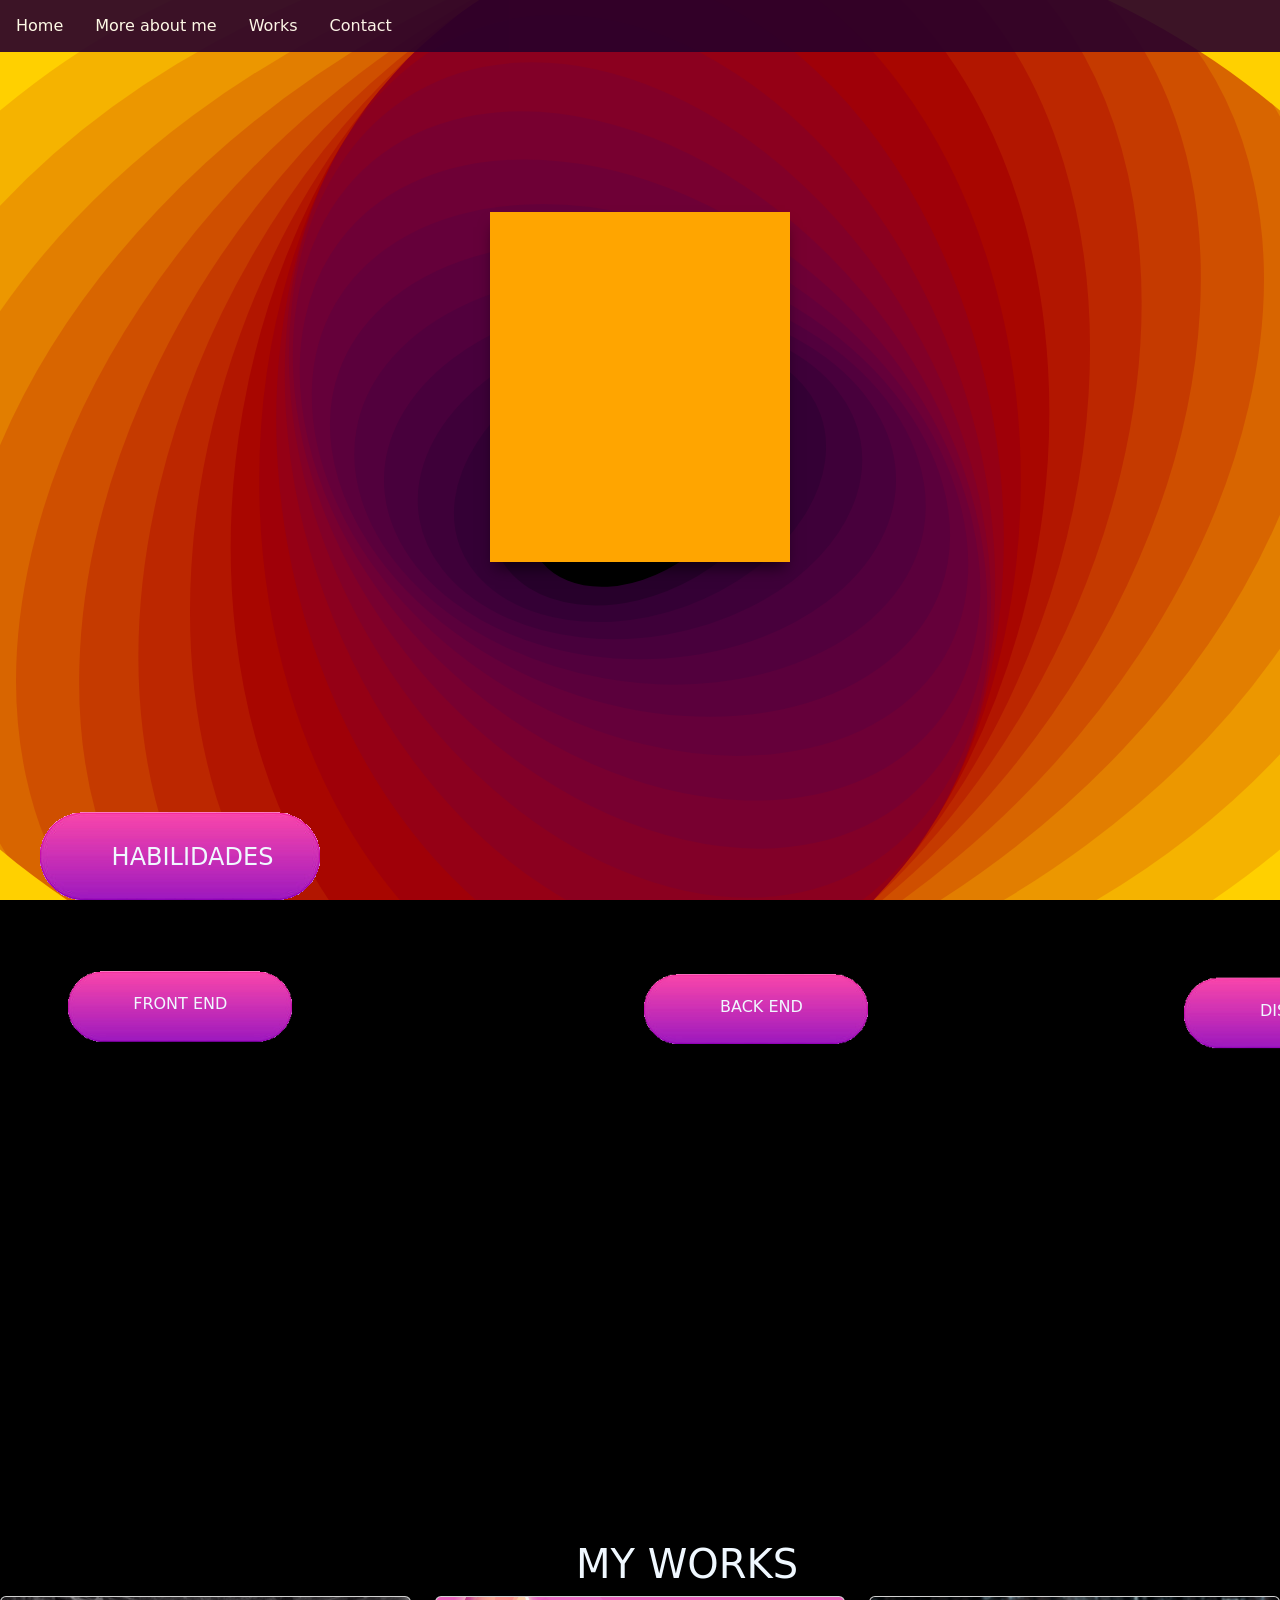
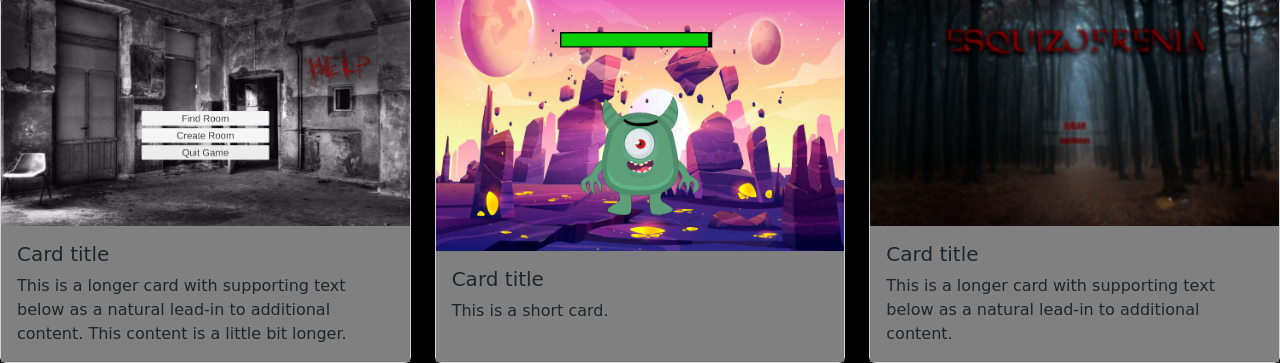
==== porta.html @ 7ebf65f4 "Add files via upload" ====
<!DOCTYPE html>
<html lang="en">
    <link href="https://cdn.jsdelivr.net/npm/bootstrap@5.1.3/dist/css/bootstrap.min.css" rel="stylesheet" integrity="sha384-1BmE4kWBq78iYhFldvKuhfTAU6auU8tT94WrHftjDbrCEXSU1oBoqyl2QvZ6jIW3" crossorigin="anonymous">
    <!--ponemos script de la pagina-->
    <script src="script.js"></script>
    <link rel="stylesheet" href="style.css">
    <script src="https://cdn.jsdelivr.net/npm/bootstrap@5.1.3/dist/js/bootstrap.bundle.min.js" integrity="sha384-ka7Sk0Gln4gmtz2MlQnikT1wXgYsOg+OMhuP+IlRH9sENBO0LRn5q+8nbTov4+1p" crossorigin="anonymous"></script>
<body>
    <ul id="menu">
        <li><a href="index.html">Home</a></li>
        <li><a href="#Me">More about me</a></li>
        <li><a href="#Works">Works</a></li>
        <li><a href="contact.html">Contact</a></li>
    </ul>
    <div id="Me">
        <div class="tarjeta-wrap">
            <div class="tarjeta">
               <div class="adelante card1"></div>
               <div class="atras">
                <h1>Hello, I'm <span>Matias</span>.</h1>
                <p>I'm a web developer and a Game Developer.</p>
                <p>I'm a student of the <span>
                    Institute Iacc</span>.</p>
               </div> 
            </div>
        </div>
    </div>
    <section>
      <div class="Habi">
        <img id="HabiImg" src="img/cobverText.png" alt="">
        <div id="HabiText">HABILIDADES</div>
      </div>
      <div class="Front">
        <img id="FrontImg" src="img/cobverText.png" alt="">
        <div id="FrontText">FRONT END</div>
      </div>
      <img id="FrontLogo" src="https://upload.wikimedia.org/wikipedia/commons/thumb/6/61/HTML5_logo_and_wordmark.svg/2048px-HTML5_logo_and_wordmark.svg.png" alt="">
      <div class="Back">
        <img id="BackImg" src="img/cobverText.png" alt="">
        <div id="BackText">BACK END</div>
      </div>
      <div class="Desi">
        <img id="DesiImg" src="img/cobverText.png" alt="">
        <div id="DesiText">DISEÑO</div>
      </div>
    </section>
    <section id="Works">
        <h1 id="Works-text">MY WORKS</h1>
        <div id="Works-container">
            <div class="row row-cols-1 row-cols-md-3 g-4">
                <div class="col">
                  <div class="card h-100">
                    <img src="img/asylum.png" class="card-img-top" alt="...">
                    <div class="card-body">
                      <h5 class="card-title">Card title</h5>
                      <p class="card-text">This is a longer card with supporting text below as a natural lead-in to additional content. This content is a little bit longer.</p>
                    </div>
                  </div>
                </div>
                <div class="col">
                  <div class="card h-100">
                    <img src="img/clicker.png" class="card-img-top" alt="...">
                    <div class="card-body">
                      <h5 class="card-title">Card title</h5>
                      <p class="card-text">This is a short card.</p>
                    </div>
                  </div>
                </div>
                <div class="col">
                  <div class="card h-100">
                    <img src="img/ezqui.png" class="card-img-top" alt="...">
                    <div class="card-body">
                      <h5 class="card-title">Card title</h5>
                      <p class="card-text">This is a longer card with supporting text below as a natural lead-in to additional content.</p>
                    </div>
                  </div>
                </div>
                </div>
            </div>
        </div>
            
    </section>    
            
</body>
</html>
---- style.css ----
*{
    margin: 0;
    padding: 0;
    box-sizing: border-box;
    
}
body{
    background-color: #000000;
background-image: url("data:image/svg+xml,%3Csvg xmlns='http://www.w3.org/2000/svg' viewBox='0 0 2000 1500'%3E%3Cdefs%3E%3Cellipse fill='none' stroke-width='200' id='a' rx='600' ry='450'/%3E%3C/defs%3E%3Cg style='transform-origin:center'%3E%3Cg transform='' style='transform-origin:center'%3E%3Cg transform='rotate(-160 0 0)' style='transform-origin:center'%3E%3Cg transform='translate(1000 750)'%3E%3Cuse stroke='%2327002B' href='%23a' transform='rotate(-60 0 0) scale(0.4)'/%3E%3Cuse stroke='%23340035' href='%23a' transform='rotate(-50 0 0) scale(0.5)'/%3E%3Cuse stroke='%233e0039' href='%23a' transform='rotate(-40 0 0) scale(0.6)'/%3E%3Cuse stroke='%2348003c' href='%23a' transform='rotate(-30 0 0) scale(0.7)'/%3E%3Cuse stroke='%2352003d' href='%23a' transform='rotate(-20 0 0) scale(0.8)'/%3E%3Cuse stroke='%235b003c' href='%23a' transform='rotate(-10 0 0) scale(0.9)'/%3E%3Cuse stroke='%2365003a' href='%23a' transform=''/%3E%3Cuse stroke='%236e0036' href='%23a' transform='rotate(10 0 0) scale(1.1)'/%3E%3Cuse stroke='%23780030' href='%23a' transform='rotate(20 0 0) scale(1.2)'/%3E%3Cuse stroke='%23820028' href='%23a' transform='rotate(30 0 0) scale(1.3)'/%3E%3Cuse stroke='%238b001f' href='%23a' transform='rotate(40 0 0) scale(1.4)'/%3E%3Cuse stroke='%23950015' href='%23a' transform='rotate(50 0 0) scale(1.5)'/%3E%3Cuse stroke='%239f0008' href='%23a' transform='rotate(60 0 0) scale(1.6)'/%3E%3Cuse stroke='%23a80600' href='%23a' transform='rotate(70 0 0) scale(1.7)'/%3E%3Cuse stroke='%23b21600' href='%23a' transform='rotate(80 0 0) scale(1.8)'/%3E%3Cuse stroke='%23bc2700' href='%23a' transform='rotate(90 0 0) scale(1.9)'/%3E%3Cuse stroke='%23c53a00' href='%23a' transform='rotate(100 0 0) scale(2)'/%3E%3Cuse stroke='%23cf4f00' href='%23a' transform='rotate(110 0 0) scale(2.1)'/%3E%3Cuse stroke='%23d86500' href='%23a' transform='rotate(120 0 0) scale(2.2)'/%3E%3Cuse stroke='%23e27e00' href='%23a' transform='rotate(130 0 0) scale(2.3)'/%3E%3Cuse stroke='%23ec9700' href='%23a' transform='rotate(140 0 0) scale(2.4)'/%3E%3Cuse stroke='%23f5b300' href='%23a' transform='rotate(150 0 0) scale(2.5)'/%3E%3Cuse stroke='%23FFD000' href='%23a' transform='rotate(160 0 0) scale(2.6)'/%3E%3C/g%3E%3C/g%3E%3C/g%3E%3C/g%3E%3C/svg%3E");
background-attachment: fixed;
background-size: cover;
}
section{
    margin-top: 200px;
}
ul {
    list-style-type: none;
    margin: 0;
    padding: 0;
    overflow: hidden;
    background-color: #27002B;
    opacity: 0.9;
  }
  
li {
    float: left;
  }
  
li a {
    display: block;
    color: white;
    text-align: center;
    padding: 14px 16px;
    text-decoration: none;
  }
  
li a:hover {
    background-color: #111;
  }
#Me{
    align-items: center;
    justify-content: center;
    display: grid;
    margin-top: 150px;
}
#Works-text{
    margin-left: 45%;
    color: aliceblue;
}

.wrap{
    width: 100px;
    margin: 50px auto;
    display: flex;
    justify-content: center;
    

}

.tarjeta-wrap{
    margin: 10px;
    -webkit-perspective: 800;
    perspective: 800;
    
}

.tarjeta{
    width: 300px;
    height: 350px;
    background: orange;
    position: relative;
    transform-style:preserve-3d;
    transition: .7s ease;
    -webkit-box-shadow: 0px 10px 15px -5px rgba(0,0,0,0.65);
    -moz-box-shadow: 0px 10px 15px -5px rgba(0,0,0,0.65);
    box-shadow: 0px 10px 15px -5px rgba(0,0,0,0.65);
  

}

.adelante, .atras{
    width: 100%;
    height: 100%;
    position: absolute;
    top: 0;
    left: 0;
    backface-visibility: hidden;
    -webkit-backface-visibility: hidden;
}
.adelante{
    width: 100%;
}

.atras{
    transform: rotateY(180deg);
    color: white;
    text-align: center;
    font-family: "open sans";
}

.tarjeta-wrap:hover .tarjeta{
    transform: rotateY(180deg);
    
}
.card1{
    background-image: url(https://cdn-icons-png.flaticon.com/512/1373/1373255.png);
    background-size: cover;
    background-position: center;
}
.card-body{
    background-color: grey;
}
.Habi{
    position: relative;
    display: inline-block;
    text-align: center;
}
#HabiText{
    position: absolute;
    top: 40%;
    left: 31%;
    font-size: 1.5em;
    color: aliceblue;
}
.Front{
    position: relative;
    display: table;
    text-align: center;
}
#FrontText{
    position: absolute;
    top: 40%;
    left: 37%;
    font-size: 1em;
    color: aliceblue;
}
#FrontImg{
    width: 80%;
    height: 80%;

}
.Back{
    position: relative;
    display: table;
    text-align: center;
    transform: translate(160%, -98%);
}
#BackText{
    position: absolute;
    top: 40%;
    left: 40%;
    font-size: 1em;
    color: aliceblue;
}
#BackImg{
    width: 80%;
    height: 80%;

}
.Desi{
    position: relative;
    display: table;
    text-align: center;
    transform: translate(310%, -195%);
}
#DesiText{
    position: absolute;
    top: 40%;
    left: 40%;
    font-size: 1em;
    color: aliceblue;
}
#DesiImg{
    width: 80%;
    height: 80%;

}
#FrontLogo{
    position: absolute;
    height: 30%;
    margin-left: 60px;
    margin-top: 30px;

}
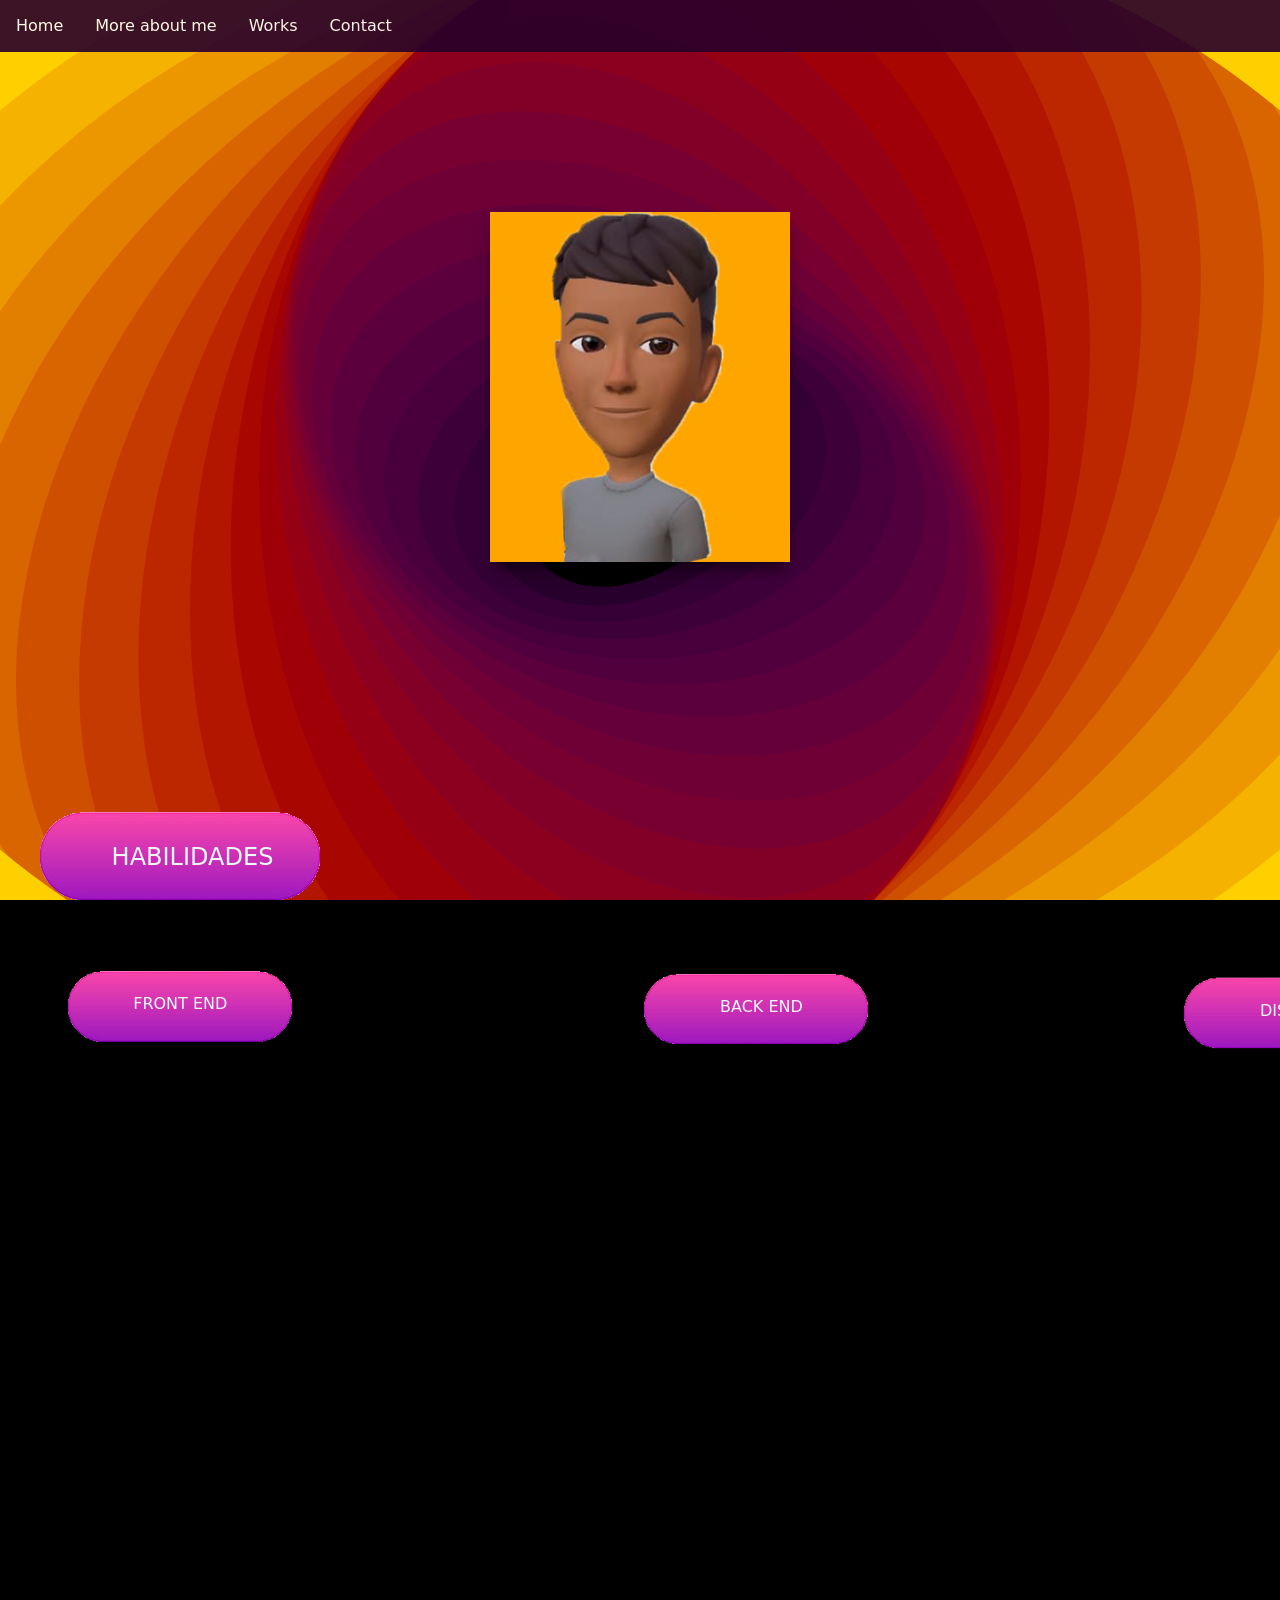
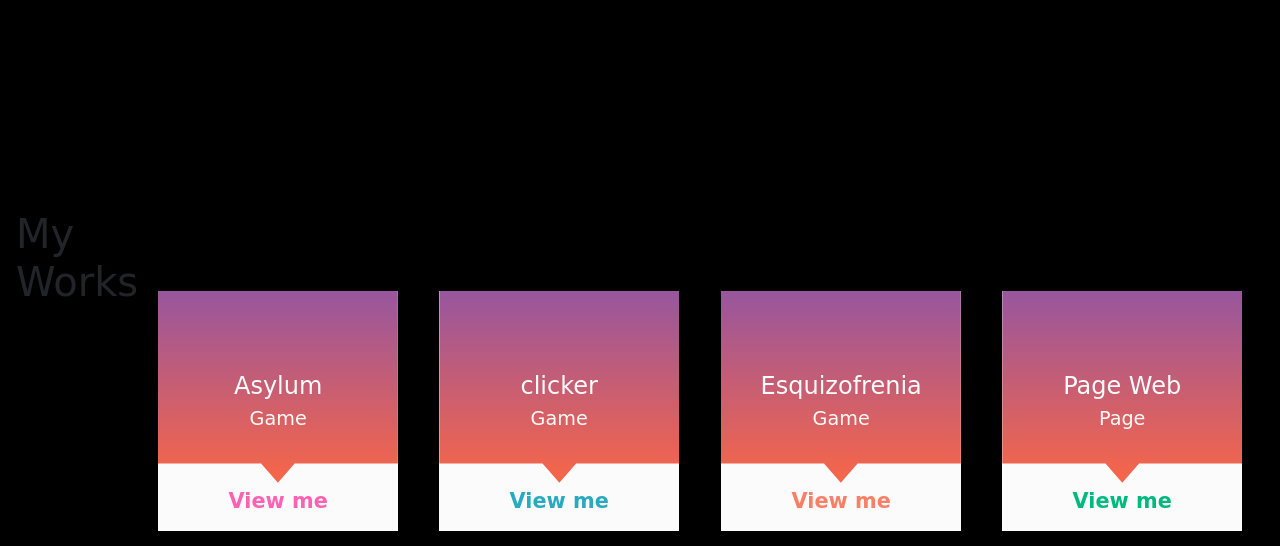
==== commit 6a06f73b: "portafolio" ====
--- a/porta.html
+++ b/porta.html
@@ -7,10 +7,10 @@
     <script src="https://cdn.jsdelivr.net/npm/bootstrap@5.1.3/dist/js/bootstrap.bundle.min.js" integrity="sha384-ka7Sk0Gln4gmtz2MlQnikT1wXgYsOg+OMhuP+IlRH9sENBO0LRn5q+8nbTov4+1p" crossorigin="anonymous"></script>
 <body>
     <ul id="menu">
-        <li><a href="index.html">Home</a></li>
+        <li><a href="##">Home</a></li>
         <li><a href="#Me">More about me</a></li>
         <li><a href="#Works">Works</a></li>
-        <li><a href="contact.html">Contact</a></li>
+        <li><a href="##">Contact</a></li>
     </ul>
     <div id="Me">
         <div class="tarjeta-wrap">
@@ -25,7 +25,7 @@
             </div>
         </div>
     </div>
-    <section>
+    <section id="Habili">
       <div class="Habi">
         <img id="HabiImg" src="img/cobverText.png" alt="">
         <div id="HabiText">HABILIDADES</div>
@@ -35,51 +35,220 @@
         <div id="FrontText">FRONT END</div>
       </div>
       <img id="FrontLogo" src="https://upload.wikimedia.org/wikipedia/commons/thumb/6/61/HTML5_logo_and_wordmark.svg/2048px-HTML5_logo_and_wordmark.svg.png" alt="">
+      <img id="FrontLogo1" src="https://cdn-icons-png.flaticon.com/512/5968/5968242.png" alt="">
       <div class="Back">
         <img id="BackImg" src="img/cobverText.png" alt="">
         <div id="BackText">BACK END</div>
       </div>
+      <img id="BackLogo" src="https://upload.wikimedia.org/wikipedia/commons/thumb/d/d4/Javascript-shield.svg/1200px-Javascript-shield.svg.png" alt="">
+      <img id="BackLogo2" src="https://upload.wikimedia.org/wikipedia/commons/thumb/0/0a/Python.svg/768px-Python.svg.png" alt="">      
       <div class="Desi">
         <img id="DesiImg" src="img/cobverText.png" alt="">
         <div id="DesiText">DISEÑO</div>
       </div>
+      <img id="DesiLogo" src="https://www.intecap.edu.gt/cti/media/jub/images/default/Photoshop_CC_icon.png" alt="">
     </section>
-    <section id="Works">
-        <h1 id="Works-text">MY WORKS</h1>
-        <div id="Works-container">
-            <div class="row row-cols-1 row-cols-md-3 g-4">
-                <div class="col">
-                  <div class="card h-100">
-                    <img src="img/asylum.png" class="card-img-top" alt="...">
-                    <div class="card-body">
-                      <h5 class="card-title">Card title</h5>
-                      <p class="card-text">This is a longer card with supporting text below as a natural lead-in to additional content. This content is a little bit longer.</p>
-                    </div>
-                  </div>
-                </div>
-                <div class="col">
-                  <div class="card h-100">
-                    <img src="img/clicker.png" class="card-img-top" alt="...">
-                    <div class="card-body">
-                      <h5 class="card-title">Card title</h5>
-                      <p class="card-text">This is a short card.</p>
-                    </div>
-                  </div>
-                </div>
-                <div class="col">
-                  <div class="card h-100">
-                    <img src="img/ezqui.png" class="card-img-top" alt="...">
-                    <div class="card-body">
-                      <h5 class="card-title">Card title</h5>
-                      <p class="card-text">This is a longer card with supporting text below as a natural lead-in to additional content.</p>
-                    </div>
-                  </div>
-                </div>
-                </div>
-            </div>
-        </div>
-            
-    </section>    
+    
+      <section class="card-area">
+        <h1 id="MyWorks" >My Works</h1>
+        
+
+        <!-- Card: City -->
+        <section class="card-section">
+            <div class="card">
+                <div class="flip-card">
+                    <div class="flip-card__container">
+                        <div class="card-front">
+                            <div class="card-front__tp card-front__tp--city">
+                                <svg version="1.1" id="Layer_1" xmlns="http://www.w3.org/2000/svg" xmlns:xlink="http://www.w3.org/1999/xlink" x="0px" y="0px"
+                                viewBox="0 0 60 60" style="enable-background:new 0 0 60 60;" xml:space="preserve" class="card-front__icon">
+                           <g>
+                               
+                           </g>
+                           </svg>
+
+                           <h2 class="card-front__heading">
+                            Asylum
+                        </h2>
+                        <p class="card-front__text-price">
+                            Game
+                        </p>
+                            </div>
+
+                            <div class="card-front__bt">
+                                <p class="card-front__text-view card-front__text-view--city">
+                                    View me
+                                </p>
+                            </div>
+                        </div>
+                        <div class="card-back">
+                            <video class="video__container" autoplay muted loop>
+                                <source class="video__media" src="img/Trailer De Mi Juego.mp4" type="video/mp4">
+                            </video>
+                        </div>
+                    </div>
+                </div>
+
+                <div class="inside-page">
+                    <div class="inside-page__container">
+                        <h3 class="inside-page__heading inside-page__heading--city">
+                            Game Develop
+                        </h3>
+                        <p class="inside-page__text">
+                           Game With Unity
+                        </p>
+                        <a href="#" class="inside-page__btn inside-page__btn--city">View deals</a>
+                    </div>
+                </div>
+            </div>
+        </section>
+
+        <!-- Card: Ski -->
+        <section class="card-section">
+            <div class="card">
+                <div class="flip-card">
+                    <div class="flip-card__container">
+                        <div class="card-front">
+                            <div class="card-front__tp card-front__tp--ski">
+                                <svg version="1.1" id="Layer_1" xmlns="http://www.w3.org/2000/svg" xmlns:xlink="http://www.w3.org/1999/xlink" x="0px" y="0px"
+                                viewBox="0 0 60 60" style="enable-background:new 0 0 60 60;" xml:space="preserve" class="card-front__icon">
+                           <g>
+                               
+                           </g>
+                           </svg>
+                                           <h2 class="card-front__heading">
+                                              clicker
+                                           </h2>
+                                           <p class="card-front__text-price">
+                                               Game
+                                           </p>
+                            </div>
+
+                            <div class="card-front__bt">
+                                <p class="card-front__text-view card-front__text-view--ski">
+                                    View me
+                                </p>
+                            </div>
+                        </div>
+
+                        <div class="card-back">
+                            <video class="video__container" autoplay muted loop>
+                                <source class="video__media" src="##" type="video/mp4">
+                            </video>
+                        </div>
+                    </div>
+                </div>
+
+                <div class="inside-page">
+                    <div class="inside-page__container">
+                        <h3 class="inside-page__heading inside-page__heading--ski">
+                            Game of clicker
+                        </h3>
+                        <p class="inside-page__text">
+                           Game With Unity
+                        </p>
+                        <a href="#" class="inside-page__btn inside-page__btn--ski">View deals</a>
+                    </div>
+                </div>
+            </div>
+        </section>
+
+        <!-- Card: Beach -->
+        <section class="card-section">
+            <div class="card">
+                <div class="flip-card">
+                    <div class="flip-card__container">
+                        <div class="card-front">
+                            <div class="card-front__tp card-front__tp--beach">
+                                <svg version="1.1" id="Layer_1" xmlns="http://www.w3.org/2000/svg" xmlns:xlink="http://www.w3.org/1999/xlink" x="0px" y="0px"
+                                viewBox="0 0 60 60" style="enable-background:new 0 0 60 60;" xml:space="preserve" class="card-front__icon">
+                           
+                           </svg>
+                           
+                                           <h2 class="card-front__heading">
+                                               Esquizofrenia
+                                           </h2>
+                                           <p class="card-front__text-price">
+                                               Game
+                                           </p>
+                            </div>
+
+                            <div class="card-front__bt">
+                                <p class="card-front__text-view card-front__text-view--beach">
+                                    View me
+                                </p>
+                            </div>
+                        </div>
+                        <div class="card-back">
+                            <video class="video__container" autoplay muted loop>
+                                <source class="video__media" src="##" type="video/mp4">
+                            </video>
+                        </div>
+                    </div>
+                </div>
+
+                <div class="inside-page">
+                    <div class="inside-page__container">
+                        <h3 class="inside-page__heading inside-page__heading--beach">
+                            Game
+                        </h3>
+                        <p class="inside-page__text">
+                           GAME With Unity!
+                        </p>
+                        <a href="#" class="inside-page__btn inside-page__btn--beach">View deals</a>
+                    </div>
+                </div>
+            </div>
+        </section>
+
+        <!-- Card: Camping -->
+        <section class="card-section">
+            <div class="card">
+                <div class="flip-card">
+                    <div class="flip-card__container">
+                        <div class="card-front">
+                            <div class="card-front__tp card-front__tp--camping">
+                                <svg version="1.1" id="Layer_1" xmlns="http://www.w3.org/2000/svg" xmlns:xlink="http://www.w3.org/1999/xlink" x="0px" y="0px"
+                                viewBox="0 0 60 60" style="enable-background:new 0 0 60 60;" xml:space="preserve" class="card-front__icon">
+                           <
+                           </svg>
+                                           <h2 class="card-front__heading">
+                                               Page Web
+                                           </h2>
+                                           <p class="card-front__text-price">
+                                               Page
+                                           </p>
+                            </div>
+
+                            <div class="card-front__bt">
+                                <p class="card-front__text-view card-front__text-view--camping">
+                                    View me
+                                </p>
+                            </div>
+                        </div>
+                        <div class="card-back">
+                            <video class="video__container" autoplay muted loop>
+                                <source class="video__media" src="##" type="video/mp4">
+                            </video>
+                        </div>
+                    </div>
+                </div>
+
+                <div class="inside-page">
+                    <div class="inside-page__container">
+                        <h3 class="inside-page__heading inside-page__heading--camping">
+                            Page
+                        </h3>
+                        <p class="inside-page__text">
+                           
+                        </p>
+                        <a href="#" class="inside-page__btn inside-page__btn--camping">View deals</a>
+                    </div>
+                </div>
+            </div>
+        </section>
+    </section>
+     </section>
             
 </body>
 </html>
--- a/style.css
+++ b/style.css
@@ -43,6 +43,9 @@
     display: grid;
     margin-top: 150px;
 }
+#Works{
+    margin-top: 400px;
+}
 #Works-text{
     margin-left: 45%;
     color: aliceblue;
@@ -103,13 +106,14 @@
     
 }
 .card1{
-    background-image: url(https://cdn-icons-png.flaticon.com/512/1373/1373255.png);
+    background-image: url(img/perfil.png);
     background-size: cover;
     background-position: center;
 }
 .card-body{
     background-color: grey;
 }
+
 .Habi{
     position: relative;
     display: inline-block;
@@ -181,4 +185,382 @@
     margin-left: 60px;
     margin-top: 30px;
 
-}+}
+#FrontLogo1{
+    position: absolute;
+    height: 30%;
+    transform: translate(27%, 130%);
+}
+#BackLogo{
+    position: absolute;
+    height: 30%;
+    transform: translate(436%, -47%);
+}
+#BackLogo2{
+    position: absolute;
+    height: 30%;
+    transform: translate(298%, 75%);
+}
+#DesiLogo{
+    position: absolute;
+    height: 25%;
+    transform: translate(654%, -108%);
+}
+
+/* Main heading for card's front cover */
+.card-front__heading {
+    font-size: 1.5rem;
+    margin-top: .25rem;
+  }
+  
+  /* Main heading for inside page */
+  .inside-page__heading { 
+    padding-bottom: 1rem; 
+    width: 100%;
+  }
+  
+  /* Mixed */
+  
+  /* For both inside page's main heading and 'view me' text on card front cover */
+  .inside-page__heading,
+  .card-front__text-view {
+    font-size: 1.3rem;
+    font-weight: 800;
+    margin-top: .2rem;
+  }
+  
+  .inside-page__heading--city,
+  .card-front__text-view--city { color: #ff62b2; }
+  
+  .inside-page__heading--ski,
+  .card-front__text-view--ski { color: #2aaac1; }
+  
+  .inside-page__heading--beach,
+  .card-front__text-view--beach { color: #fa7f67; }
+  
+  .inside-page__heading--camping,
+  .card-front__text-view--camping { color: #00b97c; }
+  
+  /* Front cover */
+  
+  .card-front__tp { color: #fafbfa; }
+  
+  /* For pricing text on card front cover */
+  .card-front__text-price {
+    font-size: 1.2rem;
+    margin-top: -.2rem;
+  }
+  
+  /* Back cover */
+  
+  /* For inside page's body text */
+  .inside-page__text {
+    color: #333;
+  }
+  
+  /* Icons ===========================================*/
+  
+  .card-front__icon {
+    fill: #fafbfa;
+    font-size: 3vw;
+    height: 3.25rem;
+    margin-top: -.5rem;
+    width: 3.25rem;
+  }
+  
+  /* Buttons =================================================*/
+  
+  .inside-page__btn {
+    background-color: transparent;
+    border: 3px solid;
+    border-radius: .5rem;
+    font-size: 1.2rem;
+    font-weight: 600;
+    margin-top: 2rem;
+    overflow: hidden;
+    padding: .7rem .75rem;
+    position: relative;
+    text-decoration: none;
+    transition: all .3s ease;
+    width: 90%;
+    z-index: 10;
+  }
+  
+  .inside-page__btn::before { 
+    content: "";
+    height: 100%;
+    left: 0;
+    position: absolute;
+    top: 0;
+    transform: scaleY(0);
+    transition: all .3s ease;
+    width: 100%;
+    z-index: -1;
+  }
+  
+  .inside-page__btn--city { 
+    border-color: #ff40a1;
+    color: #ff40a1;
+  }
+  
+  .inside-page__btn--city::before { 
+    background-color: #ff40a1;
+  }
+  
+  .inside-page__btn--ski { 
+    border-color: #279eb2;
+    color: #279eb2;
+  }
+  
+  .inside-page__btn--ski::before { 
+    background-color: #279eb2;
+  }
+  
+  .inside-page__btn--beach { 
+    border-color: #fa7f67;
+    color: #fa7f67;
+  }
+  
+  .inside-page__btn--beach::before { 
+    background-color: #fa7f67;
+  }
+  
+  .inside-page__btn--camping { 
+    border-color: #00b97d;
+    color: #00b97d;
+  }
+  
+  .inside-page__btn--camping::before { 
+    background-color: #00b97d;
+  }
+  
+  .inside-page__btn:hover { 
+    color: #fafbfa;
+  }
+  
+  .inside-page__btn:hover::before { 
+    transform: scaleY(1);
+  }
+  
+  /* Layout Structure=========================================*/
+  
+  .main {
+    background: linear-gradient(
+      to bottom right,
+      #eee8dd,
+      #e3d9c6
+    );
+    display: flex;
+    flex-direction: column;
+    justify-content: center;
+    height: 100vh;
+    width: 100%;
+  }
+  
+  /* Container to hold all cards in one place */
+  .card-area {
+    align-items: center;
+    display: flex;
+    flex-wrap: nowrap;
+    height: 100%;
+    justify-content: space-evenly;
+    padding: 1rem;
+    padding-top: 150px;
+  }
+  
+  /* Card ============================================*/
+  
+  /* Area to hold an individual card */
+  .card-section {
+    align-items: center;
+    display: flex;
+    height: 100%;
+    justify-content: center;
+    width: 100%;
+  }
+  
+  /* A container to hold the flip card and the inside page */
+  .card {
+    background-color: rgba(0,0,0, .05);
+    box-shadow: -.1rem 1.7rem 6.6rem -3.2rem rgba(0,0,0,0.5);
+    height: 15rem;
+    position: relative;
+    transition: all 1s ease;
+    width: 15rem;
+  }
+  
+  /* Flip card - covering both the front and inside front page */
+  
+  /* An outer container to hold the flip card. This excludes the inside page */
+  .flip-card {
+    height: 15rem;
+    perspective: 100rem;
+    position: absolute;
+    right: 0;
+    transition: all 1s ease;
+    visibility: hidden;
+    width: 15rem;
+    z-index: 100;
+  }
+  
+  /* The outer container's visibility is set to hidden. This is to make everything within the container NOT set to hidden  */
+  /* This is done so content in the inside page can be selected */
+  .flip-card > * {
+    visibility: visible;
+  }
+  
+  /* An inner container to hold the flip card. This excludes the inside page */
+  .flip-card__container {
+    height: 100%;
+    position: absolute;
+    right: 0;
+    transform-origin: left;
+    transform-style: preserve-3d;
+    transition: all 1s ease;
+    width: 100%;
+  }
+  
+  .card-front,
+  .card-back {
+    backface-visibility: hidden;
+    height: 100%;
+    left: 0;
+    position: absolute;
+    top: 0;
+    width: 100%;
+  }
+  
+  /* Styling for the front side of the flip card */
+  
+  /* container for the front side */
+  .card-front {
+    background-color: #fafbfa;
+    height: 15rem;
+    width: 15rem;
+  }
+  
+  /* Front side's top section */
+  .card-front__tp {
+    align-items: center;
+    clip-path: polygon(0 0, 100% 0, 100% 90%, 57% 90%, 50% 100%, 43% 90%, 0 90%);
+    display: flex;
+    flex-direction: column;
+    height: 12rem;
+    justify-content: center;
+    padding: .75rem;
+  }
+  
+  .card-front__tp--city {
+    background: linear-gradient(
+      to bottom,
+      #97569e,
+      #f86647
+    );
+  }
+  
+  .card-front__tp--ski {
+    background: linear-gradient(
+      to bottom,
+      #97569e,
+      #f86647
+    );
+  }
+  
+  .card-front__tp--beach {
+    background: linear-gradient(
+      to bottom,
+      #97569e,
+      #f86647
+    );
+  }
+  
+  .card-front__tp--camping {
+    background: linear-gradient(
+      to bottom,
+      #97569e,
+      #f86647
+    );
+  }
+  
+  /* Front card's bottom section */
+  .card-front__bt {
+    align-items: center;
+    display: flex;
+    justify-content: center;
+  }
+  
+  /* Styling for the back side of the flip card */
+  
+  .card-back {
+    background-color: #fafbfa;
+    transform: rotateY(180deg);
+  }
+  
+  /* Specifically targeting the <video> element */
+  .video__container {
+    clip-path: polygon(0% 0%, 100% 0%, 90% 50%, 100% 100%, 0% 100%);
+    height: auto;
+    min-height: 100%;
+    object-fit: cover;
+    width: 100%;
+  }
+  
+  /* Inside page */
+  
+  .inside-page {
+    background-color: #fafbfa;
+    box-shadow: inset 20rem 0px 5rem -2.5rem rgba(0,0,0,0.25);
+    height: 100%;
+    padding: 1rem;
+    position: absolute;
+    right: 0;
+    transition: all 1s ease;
+    width: 15rem;
+    z-index: 1;
+  }
+  
+  .inside-page__container {
+    align-items: center;
+    display: flex;
+    flex-direction: column;
+    height: 100%;
+    text-align: center; 
+    width: 100%;
+  }
+  
+  /* Functionality ====================================*/
+  
+  /* This is to keep the card centered (within its container) when opened */
+  .card:hover {
+    box-shadow:
+    -.1rem 1.7rem 6.6rem -3.2rem rgba(0,0,0,0.75);
+    width: 30rem;
+  }
+  
+  /* When the card is hovered, the flip card container will rotate */
+  .card:hover .flip-card__container {
+    transform: rotateY(-180deg);
+  }
+  
+  /* When the card is hovered, the shadow on the inside page will shrink to the left */
+  .card:hover .inside-page {
+    box-shadow: inset 1rem 0px 5rem -2.5rem rgba(0,0,0,0.1);
+  }
+  
+  /* Footer ====================================*/
+  
+  .footer {
+    background-color: #333;
+     margin-top: 3rem;
+    padding: 1rem 0;
+    width: 100%;
+  }
+  
+  .footer-text {
+    color: #fff;
+    font-size: 1.2rem;
+    text-align: center;
+  }
+#MyWorks{
+      transform: translate(0, -50%);
+  }
